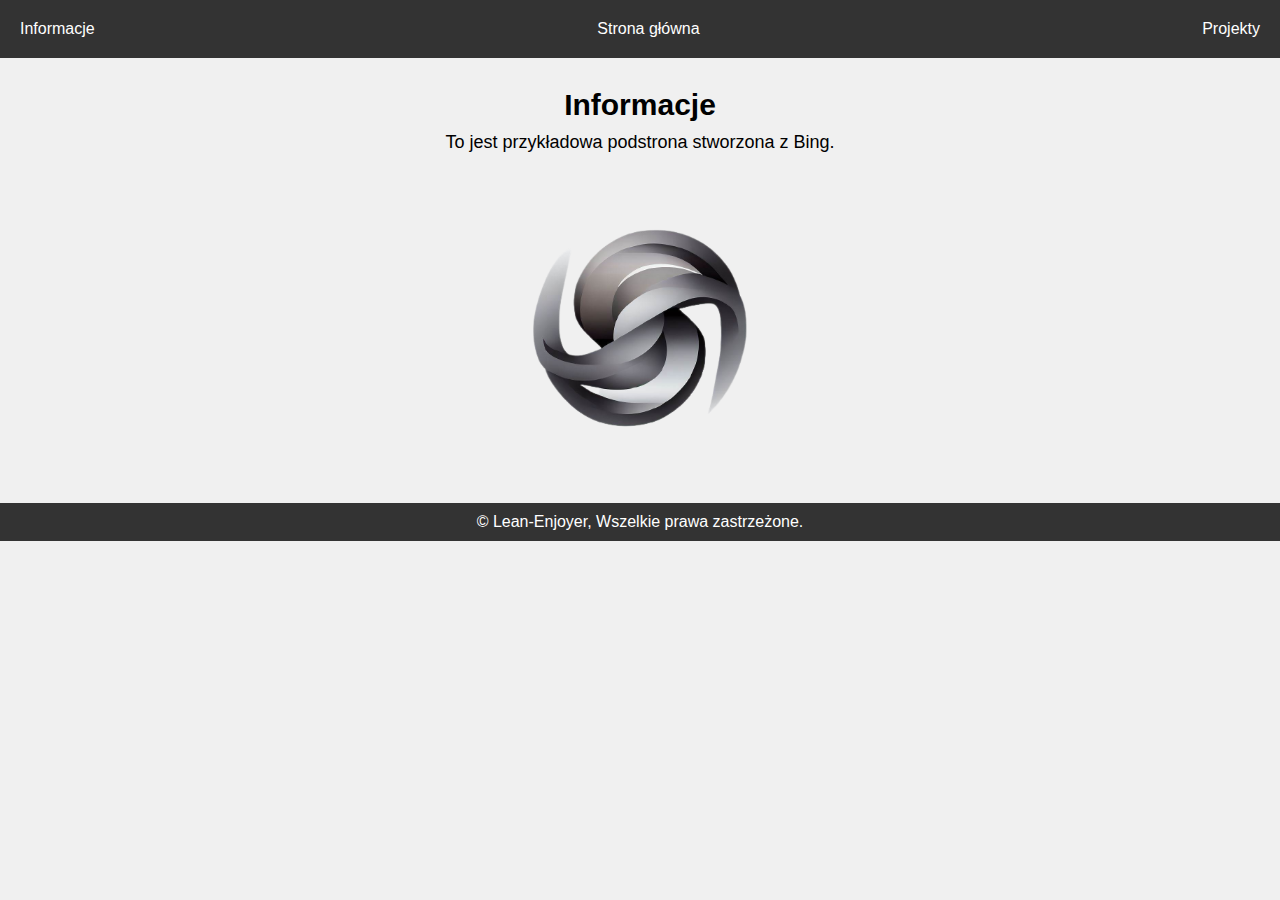
==== subpage1.html @ 37c70211 "Add files via upload" ====
<!DOCTYPE html>
<html lang="pl">
<head>
<link rel="shortcut icon" href="favicon.ico" >
  <meta charset="UTF-8">
  <meta name="viewport" content="width=device-width, initial-scale=1.0">
  <meta http-equiv="X-UA-Compatible" content="ie=edge">
  <link rel="stylesheet" href="styles.css">
  <title>Lean-Enjoyer</title>
  
<style>
* {
  box-sizing: border-box;
  margin: 0;
  padding: 0;
}

body {
  font-family: Arial, sans-serif;
  background-color: #f0f0f0;
}

nav {
  display: flex;
  align-items: center;
  justify-content: space-between;
  background-color: #333333;
  padding: 10px;
}

nav a {
  color: white;
  text-decoration: none;
  padding: 10px;
}

nav a:hover {
  background-color: #555555;
}

.subpage {
  display: flex;
  flex-direction: column;
  align-items: center;
}

.subpage h2 {
  font-size: 30px;
  margin-top: 30px;
}

.subpage p {
  font-size: 18px;
  margin-top: 10px;
  margin-bottom 20px;
}

.subpage img {
  width: 350px;
  height: auto;
}

.footer {
  display: flex;
  align-items: center;
  justify-content: center;
  background-color: #333333;
  color: white;
  padding: 10px;
}

@keyframes spin {
    from {transform:rotate(0deg);}
    to {transform:rotate(360deg);}
}

.main img:hover {
    animation-name: spin; 
    animation-duration: .5s; 
    animation-iteration-count: infinite; 
    animation-timing-function: linear; 
}

</style>
</head>
<body>
<nav>
<a href="subpage1.html">Informacje</a>
<a href="index.html">Strona główna</a>
<a href="subpage2.html">Projekty</a>
</nav>
<div class="subpage">
<h2>Informacje</h2>
<p>To jest przykładowa podstrona stworzona z Bing.</p>
<img src="Logo.png" alt="Logo Microsoft">
</div>
<div class="footer">
<p>&copy; Lean-Enjoyer, Wszelkie prawa zastrzeżone.</p>
</div>
</body>
</html>
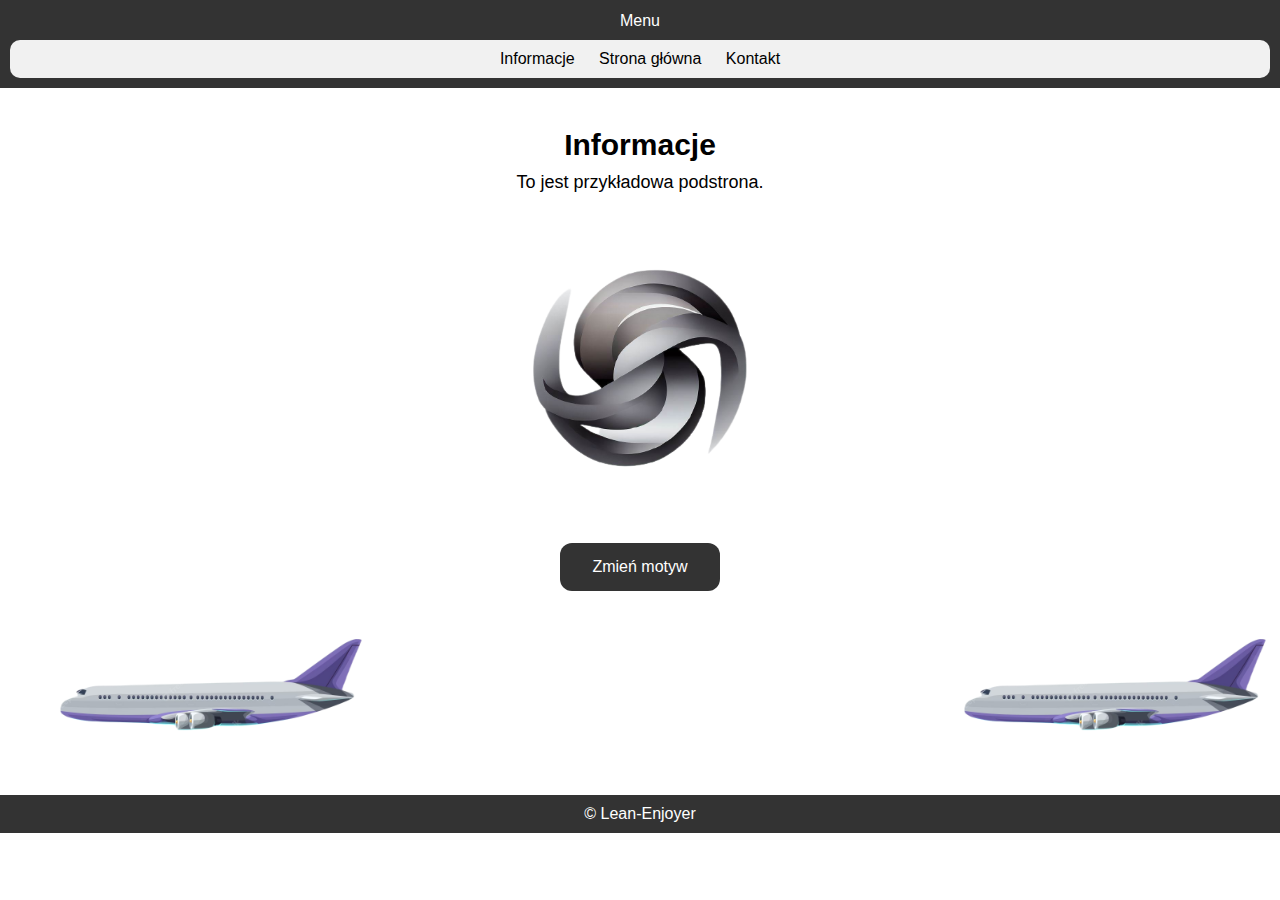
==== commit b48deb1a: "Add files via upload" ====
--- a/subpage1.html
+++ b/subpage1.html
@@ -6,7 +6,9 @@
   <meta name="viewport" content="width=device-width, initial-scale=1.0">
   <meta http-equiv="X-UA-Compatible" content="ie=edge">
   <link rel="stylesheet" href="styles.css">
-  <title>Lean-Enjoyer</title>
+  <title>Strona internetowa</title>
+  <title>Zmiana motywu</title>
+  <link rel="stylesheet" id="theme-link">
   
 <style>
 * {
@@ -17,7 +19,50 @@
 
 body {
   font-family: Arial, sans-serif;
-  background-color: #f0f0f0;
+}
+
+body {
+  text-align: center;
+}
+
+.dropdown {
+  display: inline-block;
+}
+
+.dropdown {
+  position: center;
+  display: inline-block;
+  width: 100%;
+  border-radius: 10px;
+  margin-top: 2px;
+}
+
+.dropdown-content {
+  display: none;
+  position: center;
+  z-index: 1;
+}
+
+.dropdown:hover .dropdown-content {
+  display: block;
+}
+
+.dropdown-content {
+  display: none;
+  position: center;
+  z-index: 1;
+  background-color: #f1f1f1;
+  transition: all 0,3s ease-in-out;
+  padding: 10px;
+  margin-top: 10px;
+}
+
+nav:hover .dropdown-content {
+  display: block;
+}
+
+.dropdown-content {
+  border-radius: 10px;
 }
 
 nav {
@@ -25,17 +70,26 @@
   align-items: center;
   justify-content: space-between;
   background-color: #333333;
-  padding: 10px;
-}
-
-nav a {
+  padding: 20px;
+  margin-bottom: 10px;
+}
+
+nav {
   color: white;
   text-decoration: none;
   padding: 10px;
 }
 
+.dropdown-content a {
+  color: black;
+  text-decoration: none;
+  padding: 10px;
+  
+}
+
 nav a:hover {
-  background-color: #555555;
+  background-color: #807e7e;
+  border-radius: 10px;
 }
 
 .subpage {
@@ -74,28 +128,100 @@
     to {transform:rotate(360deg);}
 }
 
-.main img:hover {
+.subpage img:hover {
     animation-name: spin; 
     animation-duration: .5s; 
     animation-iteration-count: infinite; 
     animation-timing-function: linear; 
 }
 
+.image-slider {
+    overflow: hidden;
+    white-space: nowrap;
+}
+
+.image-slider-inner {
+    animation: slide 10s linear infinite;
+}
+
+@keyframes slide {
+    from { transform: translateX(125%); }
+    to { transform: translateX(-80%); }
+}
+
+.image-slider img {
+    height: 200px;
+    margin-right: 500px;
+}
+
+button {
+    background-color: #333333;
+    border: none;
+    color: white;
+    padding: 15px 32px;
+    text-align: center;
+    text-decoration: none;
+    display: inline-block;
+    font-size: 16px;
+    border-radius: 12px;
+}
+
+button:hover {
+    background-color: #807e7e;
+}
+
 </style>
 </head>
 <body>
+
 <nav>
-<a href="subpage1.html">Informacje</a>
-<a href="index.html">Strona główna</a>
-<a href="subpage2.html">Projekty</a>
+  <div class="dropdown">
+    <a>Menu</a>
+    <div class="dropdown-content">
+      <a href="subpage1.html">Informacje</a>
+      <a href="index.html">Strona główna</a>
+      <a href="subpage2.html">Kontakt</a>
+    </div>
+  </div>
 </nav>
+
 <div class="subpage">
 <h2>Informacje</h2>
-<p>To jest przykładowa podstrona stworzona z Bing.</p>
-<img src="Logo.png" alt="Logo Microsoft">
+<p>To jest przykładowa podstrona.</p>
+<img src="Logo.png" alt="Lean-Enjoyer">
 </div>
+
+<div>
+
+ <button onclick="changeTheme()">Zmień motyw</button>
+
+    <script>
+        let theme = "light";
+
+        const themeLink = document.getElementById("theme-link");
+
+        function changeTheme() {
+            if (theme === "light") {
+                theme = "dark";
+                themeLink.setAttribute("href", "dark.css");
+            } else {
+                theme = "light";
+                themeLink.setAttribute("href", "light.css");
+            }
+        }
+    </script>
+
+<div class="image-slider">
+    <div class="image-slider-inner">
+        <img src="samolot.png" alt="Image 1">
+        <img src="samolot.png" alt="Image 2">
+        <img src="samolot.png" alt="Image 3">
+    </div>
+</div>
+
 <div class="footer">
-<p>&copy; Lean-Enjoyer, Wszelkie prawa zastrzeżone.</p>
+<p>&copy; Lean-Enjoyer</p>
 </div>
+
 </body>
 </html>
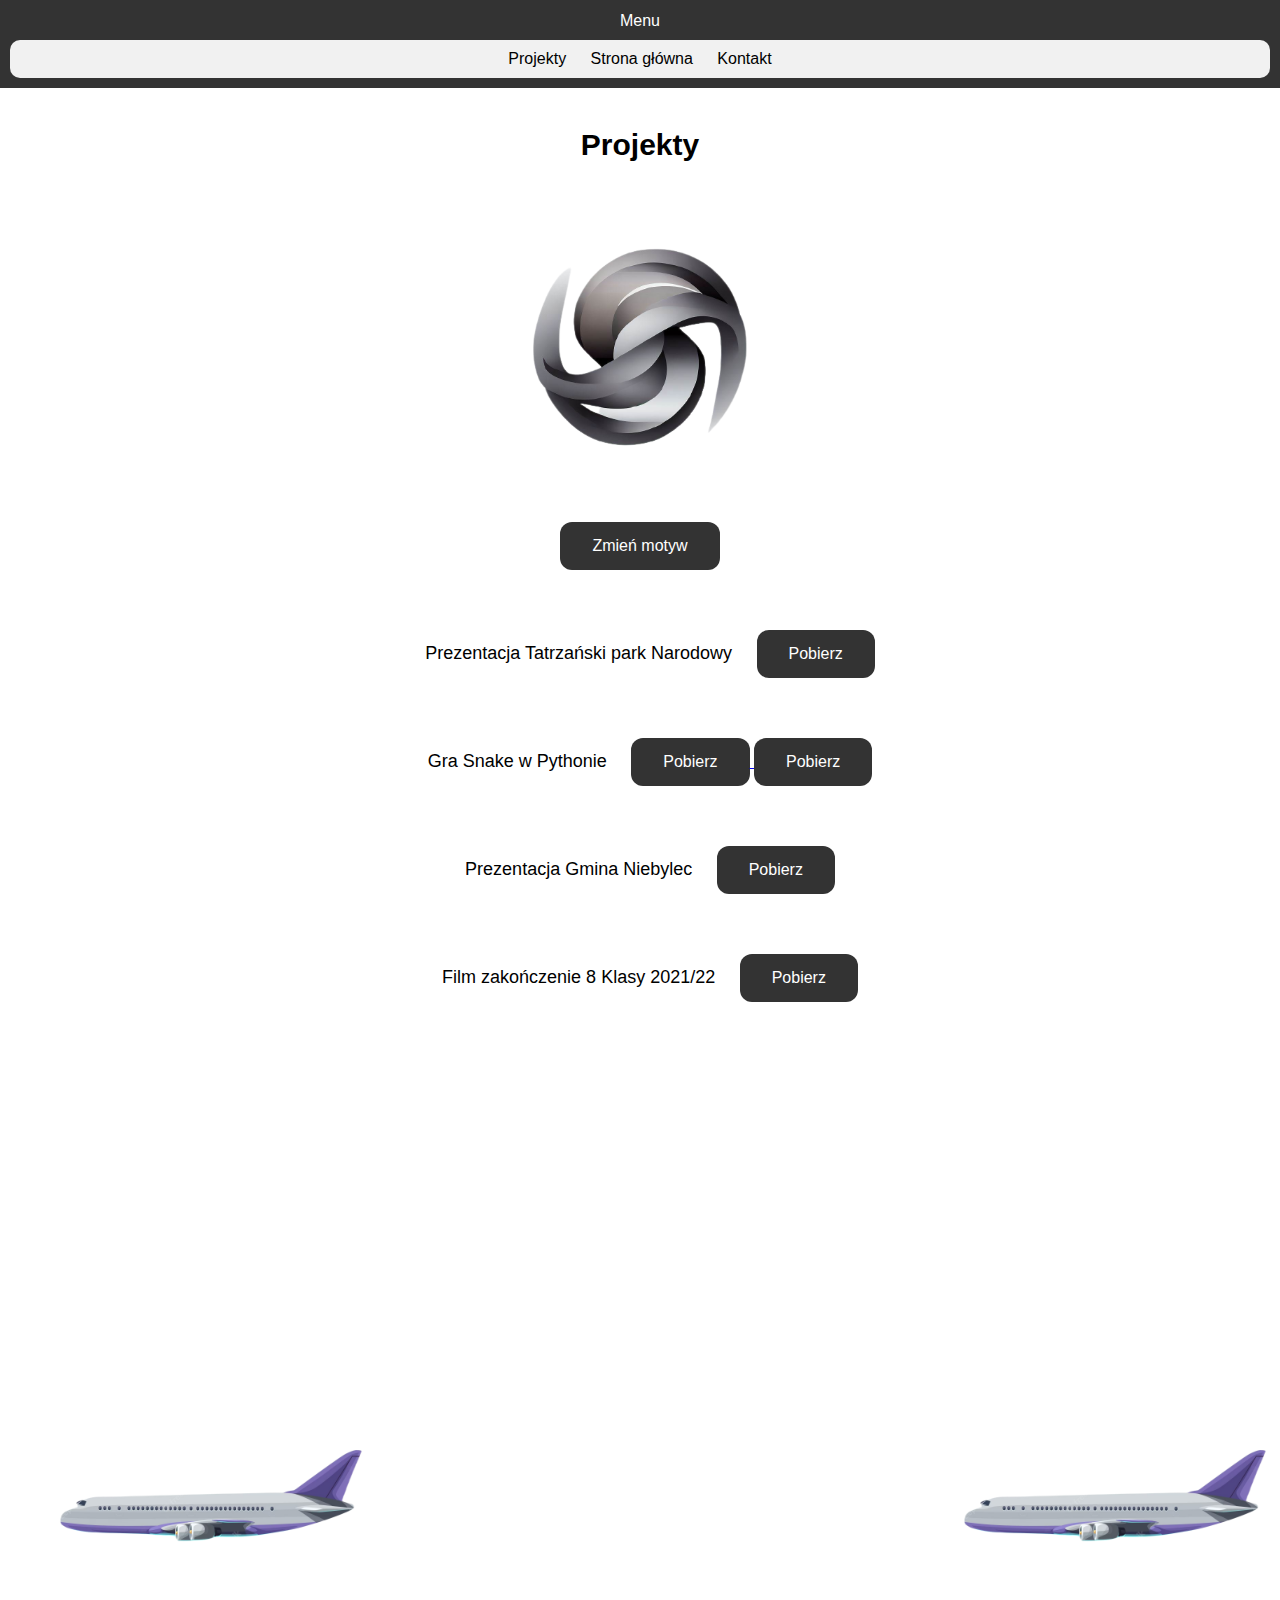
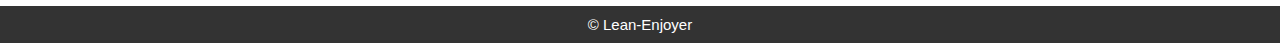
==== commit 0c4ec176: "Add files via upload" ====
--- a/subpage1.html
+++ b/subpage1.html
@@ -6,7 +6,7 @@
   <meta name="viewport" content="width=device-width, initial-scale=1.0">
   <meta http-equiv="X-UA-Compatible" content="ie=edge">
   <link rel="stylesheet" href="styles.css">
-  <title>Strona internetowa</title>
+  <title>Strona interntowa</title>
   <title>Zmiana motywu</title>
   <link rel="stylesheet" id="theme-link">
   
@@ -88,7 +88,6 @@
 }
 
 nav a:hover {
-  background-color: #807e7e;
   border-radius: 10px;
 }
 
@@ -161,14 +160,31 @@
     padding: 15px 32px;
     text-align: center;
     text-decoration: none;
-    display: inline-block;
     font-size: 16px;
     border-radius: 12px;
+	margin-bottom: 20px;
+	text-align: center;
 }
 
 button:hover {
     background-color: #807e7e;
 }
+
+.project span {
+  font-size: 18px;
+  font-weight: normal;
+  margin: 20px;
+  text-align: left;
+}
+
+.project {
+  margin-bottom: 40px;
+  margin-top: 40px;
+}
+
+.margin {
+  margin-bottom: 380px;
+
 
 </style>
 </head>
@@ -178,7 +194,7 @@
   <div class="dropdown">
     <a>Menu</a>
     <div class="dropdown-content">
-      <a href="subpage1.html">Informacje</a>
+      <a href="subpage1.html">Projekty</a>
       <a href="index.html">Strona główna</a>
       <a href="subpage2.html">Kontakt</a>
     </div>
@@ -186,8 +202,8 @@
 </nav>
 
 <div class="subpage">
-<h2>Informacje</h2>
-<p>To jest przykładowa podstrona.</p>
+<h2>Projekty</h2>
+<p></p>
 <img src="Logo.png" alt="Lean-Enjoyer">
 </div>
 
@@ -209,7 +225,47 @@
                 themeLink.setAttribute("href", "light.css");
             }
         }
-    </script>
+	</script>
+
+</div>
+
+<div class="project">
+	<span>Prezentacja Tatrzański park Narodowy</span>
+	<a href="Historia Internetu.pptx" download>
+		<button>Pobierz</button>
+	</a>
+</div>
+
+<div class="project">
+	<span>Gra Snake w Pythonie</span>
+	
+	<a href="Snake.py" download>
+		<button>Pobierz</button>
+		<a href="Snake.mkv" download>
+		<button>Pobierz</button>
+	</a>
+</div>
+
+<div class="project">
+	<span>Prezentacja Gmina Niebylec</span>
+	<a href="Gmina Niebylec.pptx" download>
+		<button>Pobierz</button>
+	</a>
+</div>
+
+<div class="project">
+	<span>Film zakończenie 8 Klasy 2021/22</span>
+	<a href="Koniec 8 klasy.mp4" download>
+		<button>Pobierz</button>
+	</a>
+</div>
+
+
+<div class="margin">
+
+
+</div>
+
 
 <div class="image-slider">
     <div class="image-slider-inner">
@@ -220,8 +276,8 @@
 </div>
 
 <div class="footer">
-<p>&copy; Lean-Enjoyer</p>
+<p style="font-size: 15px;">&copy; Lean-Enjoyer</p>
 </div>
 
 </body>
-</html>
+</html>